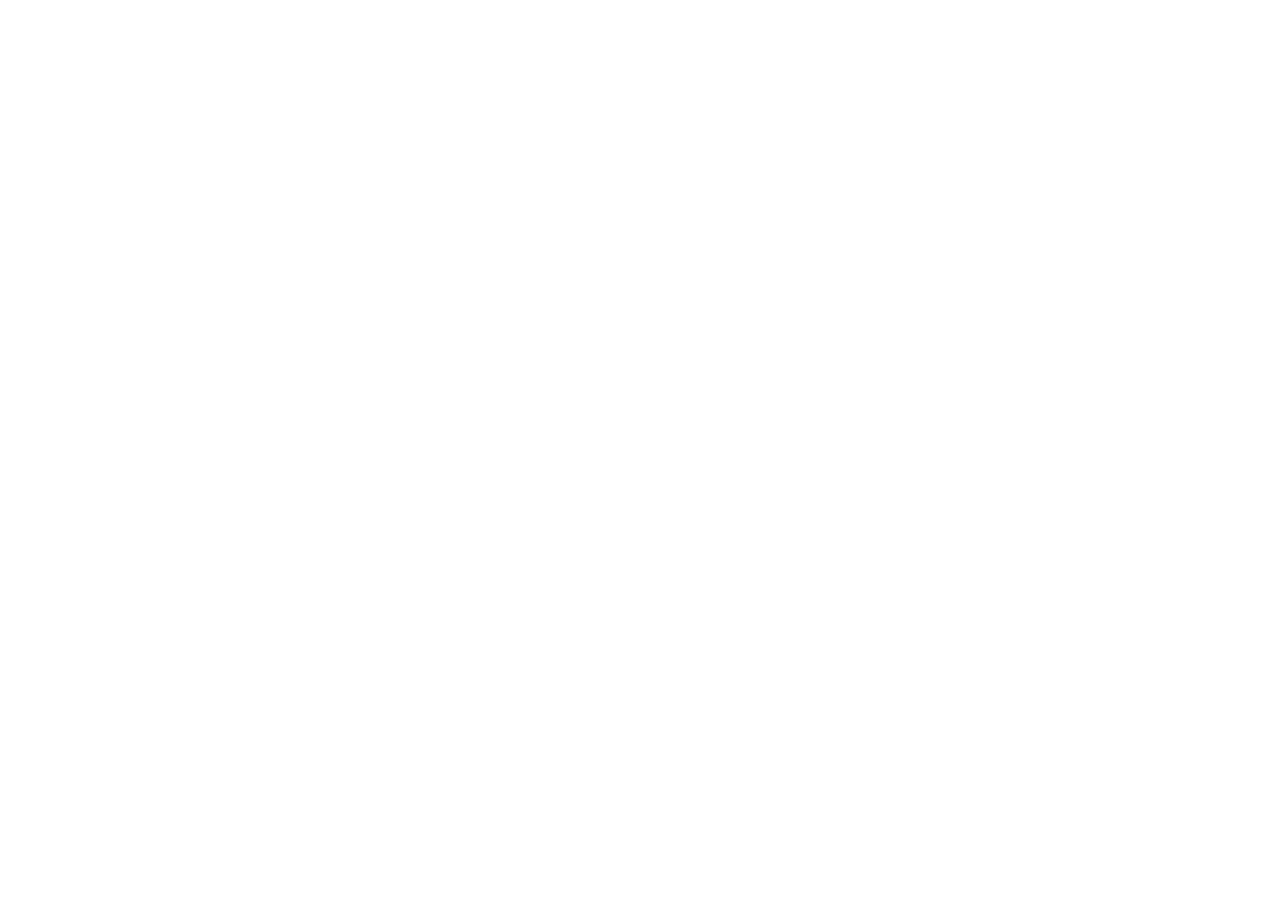
==== index.html @ 7b954ad7 "Add files via upload" ====
<!DOCTYPE html>
<html lang="zh-CN">
  <head>
	<title>倒计时</title>
	<meta name="viewport" content="width=device-width, initial-scale=1">
	<meta charset="UTF-8">
	<link rel="stylesheet" href="style.css" type="text/css" media="all">
	<link rel="icon" href="[data-uri]">
  </head>
  <body>
	<section>
		<div class="coming-page-info-6">
			<div class="wrapper">
				<div class="coming-block">
					<h1>距离出狱还有</h1>
					<div class="countdown">
						<div class="countdown__days1">
							<div class="number1"></div>
							<span class>天</span>
						</div>

						<div class="countdown__hours1">
							<div class="number1"></div>
							<span class>时</span>
						</div>

						<div class="countdown__minutes1">
							<div class="number1"></div>
							<span class>分</span>
						</div>

						<div class="countdown__seconds1">
							<div class="number1"></div>
							<span class>秒</span>
						</div>
					</div>
					<h1>距离缓刑结束还有</h1>
					<div class="countdown">
						<div class="countdown__days2">
							<div class="number2"></div>
							<span class>天</span>
						</div>

						<div class="countdown__hours2">
							<div class="number2"></div>
							<span class>时</span>
						</div>

						<div class="countdown__minutes2">
							<div class="number2"></div>
							<span class>分</span>
						</div>

						<div class="countdown__seconds2">
							<div class="number2"></div>
							<span class>秒</span>
						</div>
					</div>
				</div>
			</div>
		</div>
		<script>
			(() => {
				const deadlineDate1 = new Date('December 21, 2021 00:00:00').getTime();
				const countdownDays1 = document.querySelector('.countdown__days1 .number1');
				const countdownHours1 = document.querySelector('.countdown__hours1 .number1');
				const countdownMinutes1 = document.querySelector('.countdown__minutes1 .number1');
				const countdownSeconds1 = document.querySelector('.countdown__seconds1 .number1');
				setInterval(() => {
					const currentDate = new Date().getTime();
					const distance = deadlineDate1 - currentDate;
					const days = Math.floor(distance / (1000 * 60 * 60 * 24));
					const hours = Math.floor((distance % (1000 * 60 * 60 * 24)) / (1000 * 60 * 60));
					const minutes = Math.floor((distance % (1000 * 60 * 60)) / (1000 * 60));
					const seconds = Math.floor((distance % (1000 * 60)) / 1000);
					countdownDays1.innerHTML = days;
					countdownHours1.innerHTML = hours;
					countdownMinutes1.innerHTML = minutes;
					countdownSeconds1.innerHTML = seconds;
				}, 1000);
			})();
		</script>
		<script>
			(() => {
				const deadlineDate2 = new Date('January 13, 2022 00:00:00').getTime();
				const countdownDays2 = document.querySelector('.countdown__days2 .number2');
				const countdownHours2 = document.querySelector('.countdown__hours2 .number2');
				const countdownMinutes2 = document.querySelector('.countdown__minutes2 .number2');
				const countdownSeconds2 = document.querySelector('.countdown__seconds2 .number2');
				setInterval(() => {
					const currentDate = new Date().getTime();
					const distance = deadlineDate2 - currentDate;
					const days = Math.floor(distance / (1000 * 60 * 60 * 24));
					const hours = Math.floor((distance % (1000 * 60 * 60 * 24)) / (1000 * 60 * 60));
					const minutes = Math.floor((distance % (1000 * 60 * 60)) / (1000 * 60));
					const seconds = Math.floor((distance % (1000 * 60)) / 1000);
					countdownDays2.innerHTML = days;
					countdownHours2.innerHTML = hours;
					countdownMinutes2.innerHTML = minutes;
					countdownSeconds2.innerHTML = seconds;
				}, 1000);
			})();
		</script>
	</section>
  </body>
</html>
---- style.css ----
body,
html {
  margin: 0;
  padding: 0;
}

* {
  box-sizing: border-box;
}

.text-center {
  text-align: center;
}

.wrapper {
  width: 100%;
  padding-right: 15px;
  padding-left: 15px;
  margin-right: auto;
  margin-left: auto;
}

@media (min-width: 576px) {
  .wrapper {
    max-width: 540px;
  }
}

@media (min-width: 768px) {
  .wrapper {
    max-width: 720px;
  }
}

@media (min-width: 992px) {
  .wrapper {
    max-width: 960px;
  }
}

@media (min-width: 1200px) {
  .wrapper {
    max-width: 1140px;
  }
}

.wrapper-full {
  width: 100%;
  padding-right: 15px;
  padding-left: 15px;
  margin-right: auto;
  margin-left: auto;
}

.coming-page-info-6 {
  background: url(https://p3.itc.cn/images03/20200812/bf7e653a4bf643aba80b83f28138bd15.jpeg) no-repeat center;
  background-size: cover;
  -webkit-background-size: cover;
  -moz-background-size: cover;
  -o-background-size: cover;
  -ms-background-size: cover;
  height: 100vh;
  position: relative;
  z-index: 0;
  display: grid;
  align-items: center;
}



.coming-page-info-6 .coming-block {
  margin: 0px auto 50px;
  max-width: 650px;
  text-align: center;
  padding: 1em;
  display: grid;
}

.coming-page-info-6 h1 {
  margin: 0;
  font-size: 72px;
  font-weight: 900;
  color: #fff;
  line-height: 134px;
  text-transform: uppercase;
}

.coming-page-info-6 .countdown {
  margin: auto;
  display: table;
  font-size: 28px;
  font-weight: 500;
}

.coming-page-info-6 .countdown>div {
  float: left;
  min-width: 115px;
  margin: 40px 0;
  font-size: 40px;
  border-right: 2px solid rgba(255, 255, 255, 0.14);
  font-weight: bold;
  color: #fff;
}

.coming-page-info-6 .countdown>div:last-child {
  border-right: none;
}

.coming-page-info-6 .countdown span {
  position: relative;
  display: block;
  font-size: 24px;
  text-align: center;
  text-transform: uppercase;
  font-weight: 100;
  letter-spacing: 1px;
}

@media (max-width: 667px) {
  .coming-page-info-6 h1 {
    font-size: 85px;
    line-height: 95px;
  }
}

@media (max-width: 600px) {
  .coming-page-info-6 h1 {
    font-size: 80px;
    line-height: 88px;
  }

  .coming-page-info-6 .countdown>div {
    font-size: 34px;
  }

  .coming-page-info-6 a.brand-logo {
    font-size: 32px;
  }
}

@media (max-width: 480px) {
  .coming-page-info-6 h1 {
    font-size: 58px;
    line-height: 80px;
  }

  .coming-page-info-6 .countdown>div {
    font-size: 28px;
    min-width: 80px;
  }
}

@media (max-width: 384px) {
  .coming-page-info-6 h1 {
    font-size: 65px;
    line-height: 68px;
  }

  .coming-page-info-6 .countdown>div {
    font-size: 28px;
    min-width: 78px;
  }

  .coming-page-info-6 .countdown span {
    font-size: 16px;
    letter-spacing: 1px;
  }
}

@media (max-width: 376px) {
  .coming-page-info-6 .countdown>div {
    font-size: 26px;
    min-width: 74px;
  }

  .coming-page-info-6 h1 {
    font-size: 48px;
    line-height: 66px;
  }
}

@media (max-width: 320px) {
  .coming-page-info-6 .countdown>div {
    font-size: 22px;
    min-width: 68px;
  }
}
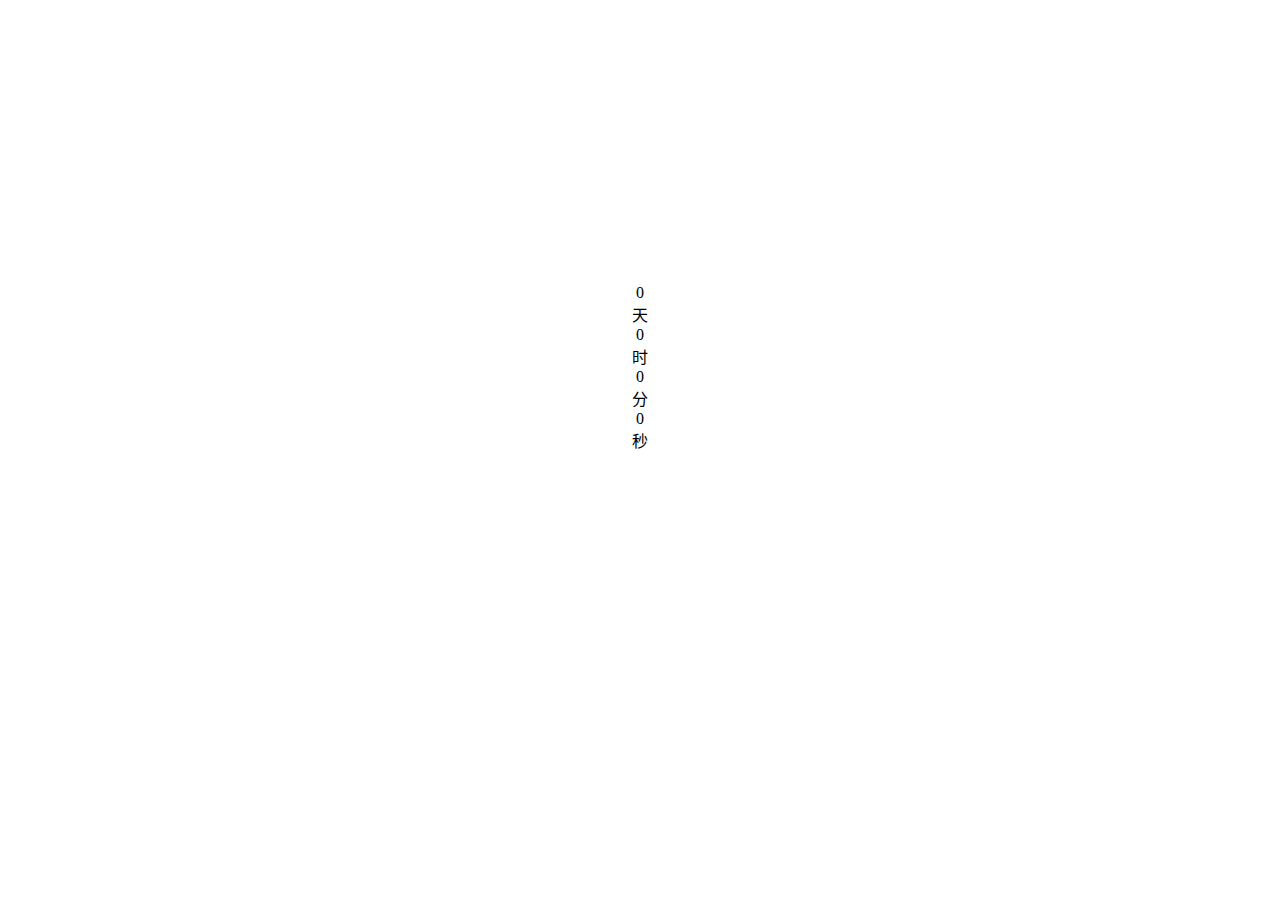
==== commit af5c2427: "Update index.html" ====
--- a/index.html
+++ b/index.html
@@ -13,46 +13,46 @@
 			<div class="wrapper">
 				<div class="coming-block">
 					<h1>距离出狱还有</h1>
-					<div class="countdown">
-						<div class="countdown__days1">
-							<div class="number1"></div>
+					<div>
+						<div>
+							<div>0</div>
 							<span class>天</span>
 						</div>
 
-						<div class="countdown__hours1">
-							<div class="number1"></div>
+						<div>
+							<div>0</div>
 							<span class>时</span>
 						</div>
 
-						<div class="countdown__minutes1">
-							<div class="number1"></div>
+						<div>
+							<div>0</div>
 							<span class>分</span>
 						</div>
 
-						<div class="countdown__seconds1">
-							<div class="number1"></div>
+						<div>
+							<div>0</div>
 							<span class>秒</span>
 						</div>
 					</div>
 					<h1>距离缓刑结束还有</h1>
 					<div class="countdown">
-						<div class="countdown__days2">
-							<div class="number2"></div>
+						<div class="countdown__days">
+							<div class="number"></div>
 							<span class>天</span>
 						</div>
 
-						<div class="countdown__hours2">
-							<div class="number2"></div>
+						<div class="countdown__hours">
+							<div class="number"></div>
 							<span class>时</span>
 						</div>
 
-						<div class="countdown__minutes2">
-							<div class="number2"></div>
+						<div class="countdown__minutes">
+							<div class="number"></div>
 							<span class>分</span>
 						</div>
 
-						<div class="countdown__seconds2">
-							<div class="number2"></div>
+						<div class="countdown__seconds">
+							<div class="number"></div>
 							<span class>秒</span>
 						</div>
 					</div>
@@ -61,11 +61,11 @@
 		</div>
 		<script>
 			(() => {
-				const deadlineDate1 = new Date('December 21, 2021 00:00:00').getTime();
-				const countdownDays1 = document.querySelector('.countdown__days1 .number1');
-				const countdownHours1 = document.querySelector('.countdown__hours1 .number1');
-				const countdownMinutes1 = document.querySelector('.countdown__minutes1 .number1');
-				const countdownSeconds1 = document.querySelector('.countdown__seconds1 .number1');
+				const deadlineDate = new Date('January 13, 2022 00:00:00').getTime();
+				const countdownDays = document.querySelector('.countdown__days .number');
+				const countdownHours = document.querySelector('.countdown__hours .number');
+				const countdownMinutes = document.querySelector('.countdown__minutes .number');
+				const countdownSeconds = document.querySelector('.countdown__seconds .number');
 				setInterval(() => {
 					const currentDate = new Date().getTime();
 					const distance = deadlineDate1 - currentDate;
@@ -73,34 +73,13 @@
 					const hours = Math.floor((distance % (1000 * 60 * 60 * 24)) / (1000 * 60 * 60));
 					const minutes = Math.floor((distance % (1000 * 60 * 60)) / (1000 * 60));
 					const seconds = Math.floor((distance % (1000 * 60)) / 1000);
-					countdownDays1.innerHTML = days;
-					countdownHours1.innerHTML = hours;
-					countdownMinutes1.innerHTML = minutes;
-					countdownSeconds1.innerHTML = seconds;
-				}, 1000);
-			})();
-		</script>
-		<script>
-			(() => {
-				const deadlineDate2 = new Date('January 13, 2022 00:00:00').getTime();
-				const countdownDays2 = document.querySelector('.countdown__days2 .number2');
-				const countdownHours2 = document.querySelector('.countdown__hours2 .number2');
-				const countdownMinutes2 = document.querySelector('.countdown__minutes2 .number2');
-				const countdownSeconds2 = document.querySelector('.countdown__seconds2 .number2');
-				setInterval(() => {
-					const currentDate = new Date().getTime();
-					const distance = deadlineDate2 - currentDate;
-					const days = Math.floor(distance / (1000 * 60 * 60 * 24));
-					const hours = Math.floor((distance % (1000 * 60 * 60 * 24)) / (1000 * 60 * 60));
-					const minutes = Math.floor((distance % (1000 * 60 * 60)) / (1000 * 60));
-					const seconds = Math.floor((distance % (1000 * 60)) / 1000);
-					countdownDays2.innerHTML = days;
-					countdownHours2.innerHTML = hours;
-					countdownMinutes2.innerHTML = minutes;
-					countdownSeconds2.innerHTML = seconds;
+					countdownDays.innerHTML = days;
+					countdownHours.innerHTML = hours;
+					countdownMinutes.innerHTML = minutes;
+					countdownSeconds.innerHTML = seconds;
 				}, 1000);
 			})();
 		</script>
 	</section>
   </body>
-</html>+</html>
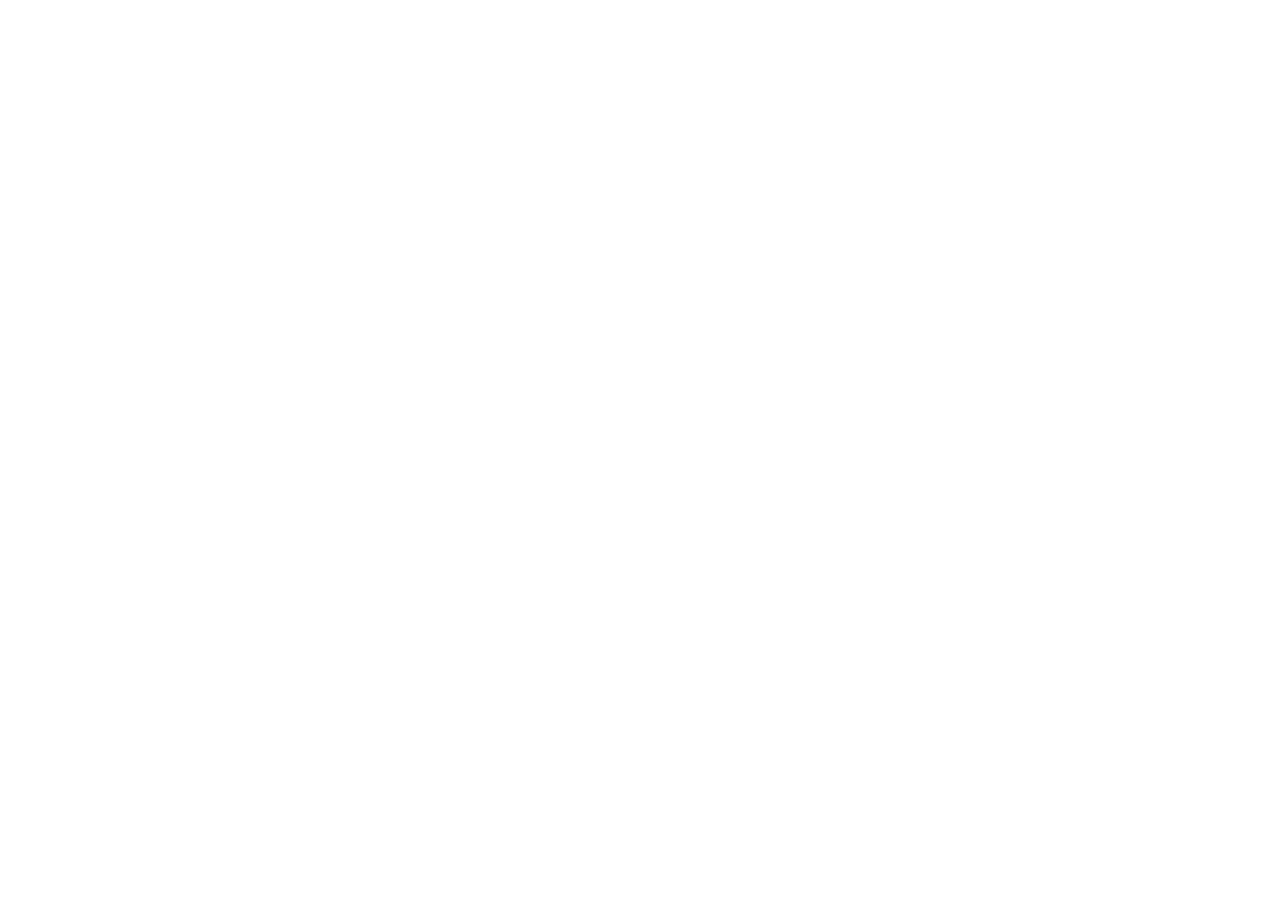
==== commit cee3b2fa: "Update index.html" ====
--- a/index.html
+++ b/index.html
@@ -13,46 +13,46 @@
 			<div class="wrapper">
 				<div class="coming-block">
 					<h1>距离出狱还有</h1>
-					<div>
-						<div>
+					<div class="countdown">
+						<div class="countdown__days1">
 							<div>0</div>
 							<span class>天</span>
 						</div>
 
-						<div>
+						<div class="countdown__hours1">
 							<div>0</div>
 							<span class>时</span>
 						</div>
 
-						<div>
+						<div class="countdown__minutes1">
 							<div>0</div>
 							<span class>分</span>
 						</div>
 
-						<div>
+						<div class="countdown__seconds1">
 							<div>0</div>
 							<span class>秒</span>
 						</div>
 					</div>
 					<h1>距离缓刑结束还有</h1>
 					<div class="countdown">
-						<div class="countdown__days">
-							<div class="number"></div>
+						<div class="countdown__days2">
+							<div class="number2"></div>
 							<span class>天</span>
 						</div>
 
-						<div class="countdown__hours">
-							<div class="number"></div>
+						<div class="countdown__hours2">
+							<div class="number2"></div>
 							<span class>时</span>
 						</div>
 
-						<div class="countdown__minutes">
-							<div class="number"></div>
+						<div class="countdown__minutes2">
+							<div class="number2"></div>
 							<span class>分</span>
 						</div>
 
-						<div class="countdown__seconds">
-							<div class="number"></div>
+						<div class="countdown__seconds2">
+							<div class="number2"></div>
 							<span class>秒</span>
 						</div>
 					</div>
@@ -61,11 +61,11 @@
 		</div>
 		<script>
 			(() => {
-				const deadlineDate = new Date('January 13, 2022 00:00:00').getTime();
-				const countdownDays = document.querySelector('.countdown__days .number');
-				const countdownHours = document.querySelector('.countdown__hours .number');
-				const countdownMinutes = document.querySelector('.countdown__minutes .number');
-				const countdownSeconds = document.querySelector('.countdown__seconds .number');
+				const deadlineDate1 = new Date('October 27, 2021 21:05:00').getTime();
+				const countdownDays1 = document.querySelector('.countdown__days1 .number1');
+				const countdownHours1 = document.querySelector('.countdown__hours1 .number1');
+				const countdownMinutes1 = document.querySelector('.countdown__minutes1 .number1');
+				const countdownSeconds1 = document.querySelector('.countdown__seconds1 .number1');
 				setInterval(() => {
 					const currentDate = new Date().getTime();
 					const distance = deadlineDate1 - currentDate;
@@ -73,10 +73,31 @@
 					const hours = Math.floor((distance % (1000 * 60 * 60 * 24)) / (1000 * 60 * 60));
 					const minutes = Math.floor((distance % (1000 * 60 * 60)) / (1000 * 60));
 					const seconds = Math.floor((distance % (1000 * 60)) / 1000);
-					countdownDays.innerHTML = days;
-					countdownHours.innerHTML = hours;
-					countdownMinutes.innerHTML = minutes;
-					countdownSeconds.innerHTML = seconds;
+					countdownDays1.innerHTML = days;
+					countdownHours1.innerHTML = hours;
+					countdownMinutes1.innerHTML = minutes;
+					countdownSeconds1.innerHTML = seconds;
+				}, 1000);
+			})();
+		</script>
+		<script>
+			(() => {
+				const deadlineDate2 = new Date('January 13, 2022 00:00:00').getTime();
+				const countdownDays2 = document.querySelector('.countdown__days2 .number2');
+				const countdownHours2 = document.querySelector('.countdown__hours2 .number2');
+				const countdownMinutes2 = document.querySelector('.countdown__minutes2 .number2');
+				const countdownSeconds2 = document.querySelector('.countdown__seconds2 .number2');
+				setInterval(() => {
+					const currentDate = new Date().getTime();
+					const distance = deadlineDate2 - currentDate;
+					const days = Math.floor(distance / (1000 * 60 * 60 * 24));
+					const hours = Math.floor((distance % (1000 * 60 * 60 * 24)) / (1000 * 60 * 60));
+					const minutes = Math.floor((distance % (1000 * 60 * 60)) / (1000 * 60));
+					const seconds = Math.floor((distance % (1000 * 60)) / 1000);
+					countdownDays2.innerHTML = days;
+					countdownHours2.innerHTML = hours;
+					countdownMinutes2.innerHTML = minutes;
+					countdownSeconds2.innerHTML = seconds;
 				}, 1000);
 			})();
 		</script>
